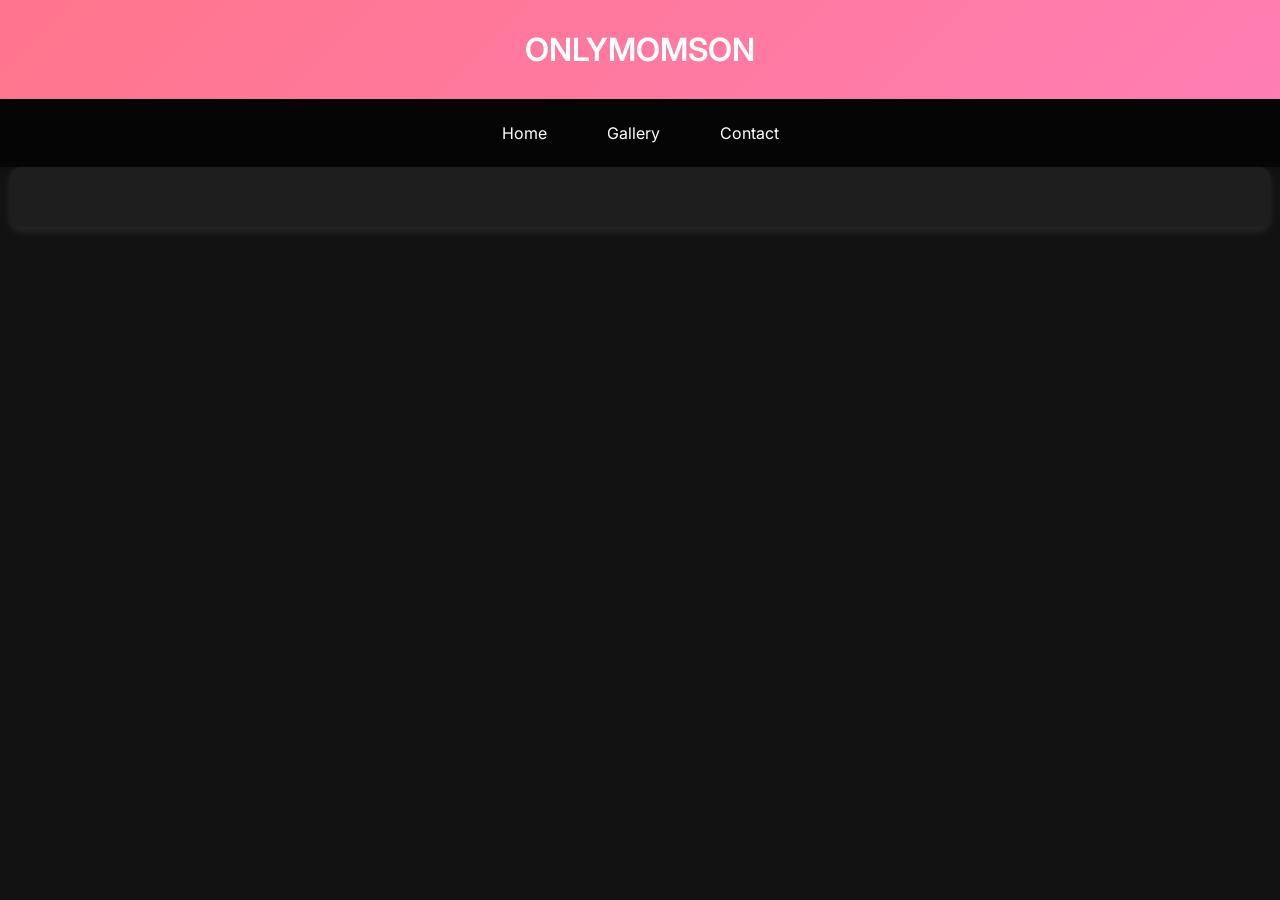
==== index.html @ 1aecf6e9 "first" ====
<!-- index.html -->
<!DOCTYPE html>
<html lang="en">
<head>
  <meta charset="UTF-8" />
  <meta name="viewport" content="width=device-width, initial-scale=1.0" />
  <title>OnlyMomSon</title>
  <link rel="stylesheet" href="style.css">
</head>
<body>

<header>OnlyMomSon</header>

<nav>
  <a href="#">Home</a>
  <a href="#">Gallery</a>
  <a href="#">Contact</a>
</nav>

<div class="gallery" id="gallery"></div>

<div id="modal" class="modal" onclick="closeModal()">
  <span class="close" onclick="closeModal()">&times;</span>
  <span class="prev" onclick="prevImage(event)">&#10094;</span>
  <img class="modal-content" id="modalImage" />
  <span class="next" onclick="nextImage(event)">&#10095;</span>
</div>

<script src="script.js"></script>
</body>
</html>
---- style.css ----
/* styles.css */
@import url('https://fonts.googleapis.com/css2?family=Inter:wght@300;400;600&display=swap');

body {
  font-family: 'Inter', sans-serif;
  margin: 0;
  padding: 0;
  background: #121212;
  color: #ddd;
  text-align: center;
}
header {
  background: linear-gradient(135deg, #ff758c, #ff7eb3);
  color: #fff;
  padding: 30px;
  font-size: 32px;
  font-weight: 600;
  text-transform: uppercase;
  box-shadow: 0 4px 8px rgba(0, 0, 0, 0.2);
}
nav {
  display: flex;
  justify-content: center;
  background: rgba(0, 0, 0, 0.7);
  padding: 12px 0;
  box-shadow: 0 2px 5px rgba(0, 0, 0, 0.1);
}
nav a {
  color: #fff;
  text-decoration: none;
  padding: 12px 25px;
  margin: 0 5px;
  font-weight: 400;
  transition: background 0.3s ease, transform 0.3s ease;
  border-radius: 5px;
}
nav a:hover {
  background: rgba(255, 255, 255, 0.2);
  transform: scale(1.1);
}
.gallery {
  display: grid;
  grid-template-columns: repeat(auto-fit, minmax(300px, 1fr));
  gap: 15px;
  padding: 30px;
  max-width: 1200px;
  margin: auto;
  background: #1e1e1e;
  border-radius: 10px;
  box-shadow: 0 4px 8px rgba(255, 255, 255, 0.1);
}
.gallery img {
  width: 100%;
  height: 220px;
  object-fit: cover;
  border-radius: 12px;
  box-shadow: 0 6px 12px rgba(0, 0, 0, 0.2);
  transition: transform 0.3s, box-shadow 0.3s;
  cursor: pointer;
}
.gallery img:hover {
  transform: scale(1.05);
  box-shadow: 0 10px 20px rgba(0, 0, 0, 0.3);
}
.modal {
  display: none;
  position: fixed;
  z-index: 999;
  left: 0;
  top: 0;
  width: 100%;
  height: 100%;
  background: rgba(0, 0, 0, 0.9);
  align-items: center;
  justify-content: center;
}
.modal-content {
  max-width: 80%;
  max-height: 80%;
  border-radius: 10px;
  box-shadow: 0 4px 8px rgba(255, 255, 255, 0.2);
}
.close {
  position: absolute;
  top: 20px;
  right: 30px;
  color: #fff;
  font-size: 40px;
  font-weight: bold;
  cursor: pointer;
  transition: color 0.3s ease;
}
.close:hover {
  color: #ff758c;
}
.prev, .next {
  position: absolute;
  top: 50%;
  transform: translateY(-50%);
  font-size: 30px;
  font-weight: bold;
  color: white;
  cursor: pointer;
  background: rgba(0, 0, 0, 0.5);
  padding: 10px;
  border-radius: 5px;
}
.prev { left: 10px; }
.next { right: 10px; }

@media (max-width: 768px) {
  .gallery {
    grid-template-columns: repeat(auto-fit, minmax(200px, 1fr));
  }
}
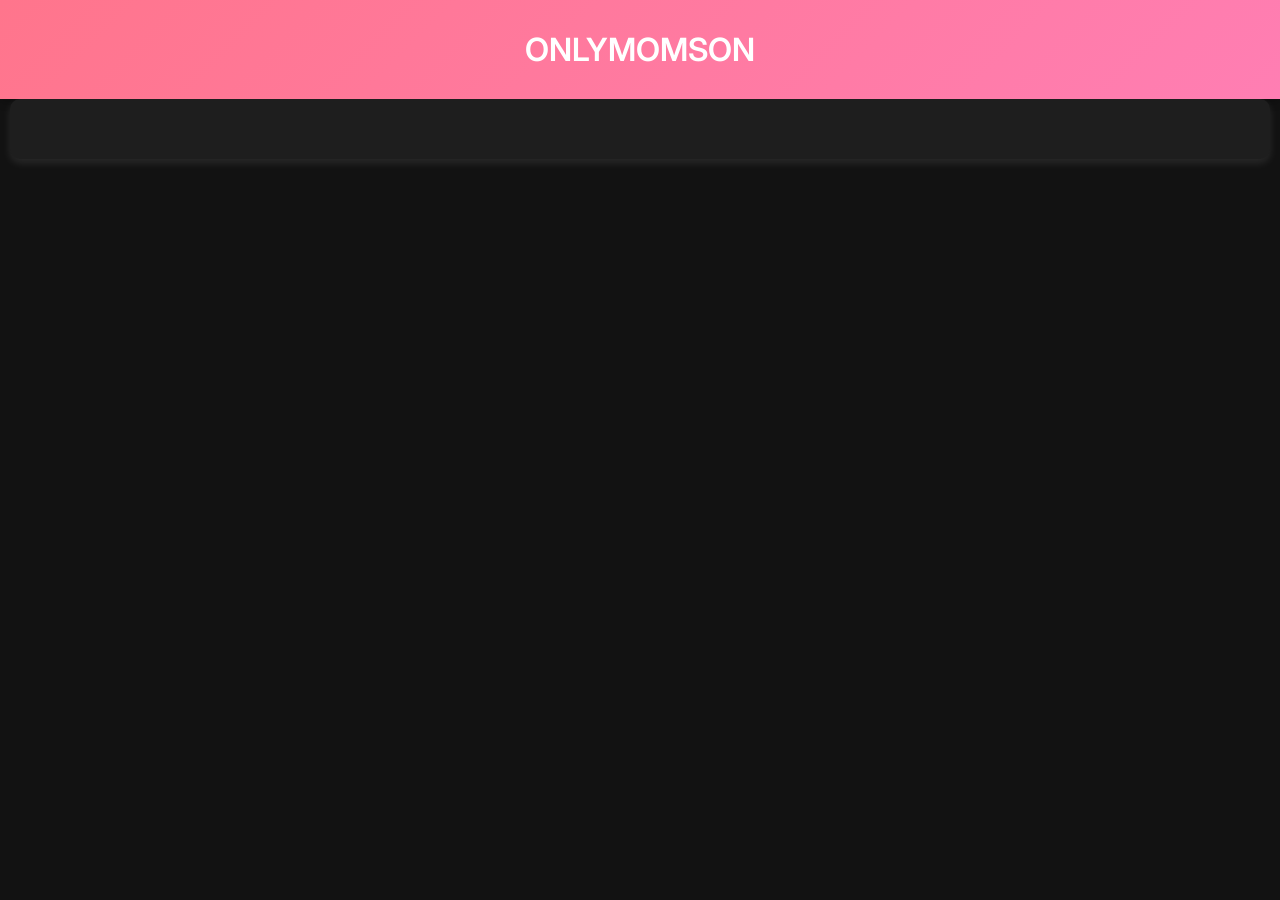
==== commit 46059dcb: "merge all in one" ====
--- a/index.html
+++ b/index.html
@@ -1,21 +1,108 @@
-<!-- index.html -->
 <!DOCTYPE html>
 <html lang="en">
 <head>
   <meta charset="UTF-8" />
   <meta name="viewport" content="width=device-width, initial-scale=1.0" />
   <title>OnlyMomSon</title>
-  <link rel="stylesheet" href="style.css">
+  <link href="https://fonts.googleapis.com/css2?family=Inter:wght@300;400;600&display=swap" rel="stylesheet">
+  <style>
+    body {
+      font-family: 'Inter', sans-serif;
+      margin: 0;
+      padding: 0;
+      background: #121212;
+      color: #ddd;
+      text-align: center;
+    }
+    header {
+      background: linear-gradient(135deg, #ff758c, #ff7eb3);
+      color: #fff;
+      padding: 30px;
+      font-size: 32px;
+      font-weight: 600;
+      text-transform: uppercase;
+      box-shadow: 0 4px 8px rgba(0, 0, 0, 0.2);
+    }
+    .gallery {
+      display: grid;
+      grid-template-columns: repeat(auto-fit, minmax(300px, 1fr));
+      gap: 15px;
+      padding: 30px;
+      max-width: 1200px;
+      margin: auto;
+      background: #1e1e1e;
+      border-radius: 10px;
+      box-shadow: 0 4px 8px rgba(255, 255, 255, 0.1);
+    }
+    .gallery img {
+      width: 100%;
+      height: 220px;
+      object-fit: cover;
+      border-radius: 12px;
+      box-shadow: 0 6px 12px rgba(0, 0, 0, 0.2);
+      transition: transform 0.3s, box-shadow 0.3s;
+      cursor: pointer;
+    }
+    .gallery img:hover {
+      transform: scale(1.05);
+      box-shadow: 0 10px 20px rgba(0, 0, 0, 0.3);
+    }
+    .modal {
+      display: none;
+      position: fixed;
+      z-index: 999;
+      left: 0;
+      top: 0;
+      width: 100%;
+      height: 100%;
+      background: rgba(0, 0, 0, 0.9);
+      align-items: center;
+      justify-content: center;
+    }
+    .modal-content {
+      max-width: 80%;
+      max-height: 80%;
+      border-radius: 10px;
+      box-shadow: 0 4px 8px rgba(255, 255, 255, 0.2);
+    }
+    .close {
+      position: absolute;
+      top: 20px;
+      right: 30px;
+      color: #fff;
+      font-size: 40px;
+      font-weight: bold;
+      cursor: pointer;
+      transition: color 0.3s ease;
+    }
+    .close:hover {
+      color: #ff758c;
+    }
+    .prev, .next {
+      position: absolute;
+      top: 50%;
+      transform: translateY(-50%);
+      font-size: 30px;
+      font-weight: bold;
+      color: white;
+      cursor: pointer;
+      background: rgba(0, 0, 0, 0.5);
+      padding: 10px;
+      border-radius: 5px;
+    }
+    .prev { left: 10px; }
+    .next { right: 10px; }
+    @media (max-width: 768px) {
+      .gallery {
+        grid-template-columns: repeat(auto-fit, minmax(200px, 1fr));
+      }
+    }
+  </style>
+  <script async src="https://pagead2.googlesyndication.com/pagead/js/adsbygoogle.js?client=ca-pub-8455882084075966" crossorigin="anonymous"></script>
 </head>
 <body>
 
 <header>OnlyMomSon</header>
-
-<nav>
-  <a href="#">Home</a>
-  <a href="#">Gallery</a>
-  <a href="#">Contact</a>
-</nav>
 
 <div class="gallery" id="gallery"></div>
 
@@ -26,6 +113,41 @@
   <span class="next" onclick="nextImage(event)">&#10095;</span>
 </div>
 
-<script src="script.js"></script>
+<script>
+  let images = [];
+  let currentIndex = 0;
+
+  async function fetchImages() {
+    const response = await fetch("https://script.google.com/macros/s/AKfycbyLsfbHrUzWQk5KYKtmVcTihEDEXbZEiBUIfMbPCebkWyoMwYaxZJbVygb4ZZnazcnxJA/exec");
+    images = await response.json();
+    images = images.sort(() => Math.random() - 0.5);
+    document.getElementById("gallery").innerHTML = images.map((url, index) => `<img src="${url}" onclick="openModal(${index})">`).join('');
+  }
+
+  function openModal(index) {
+    currentIndex = index;
+    document.getElementById("modalImage").src = images[currentIndex];
+    document.getElementById("modal").style.display = "flex";
+  }
+
+  function closeModal() {
+    document.getElementById("modal").style.display = "none";
+  }
+
+  function prevImage(event) {
+    event.stopPropagation();
+    currentIndex = (currentIndex - 1 + images.length) % images.length;
+    document.getElementById("modalImage").src = images[currentIndex];
+  }
+
+  function nextImage(event) {
+    event.stopPropagation();
+    currentIndex = (currentIndex + 1) % images.length;
+    document.getElementById("modalImage").src = images[currentIndex];
+  }
+
+  fetchImages();
+</script>
+
 </body>
 </html>
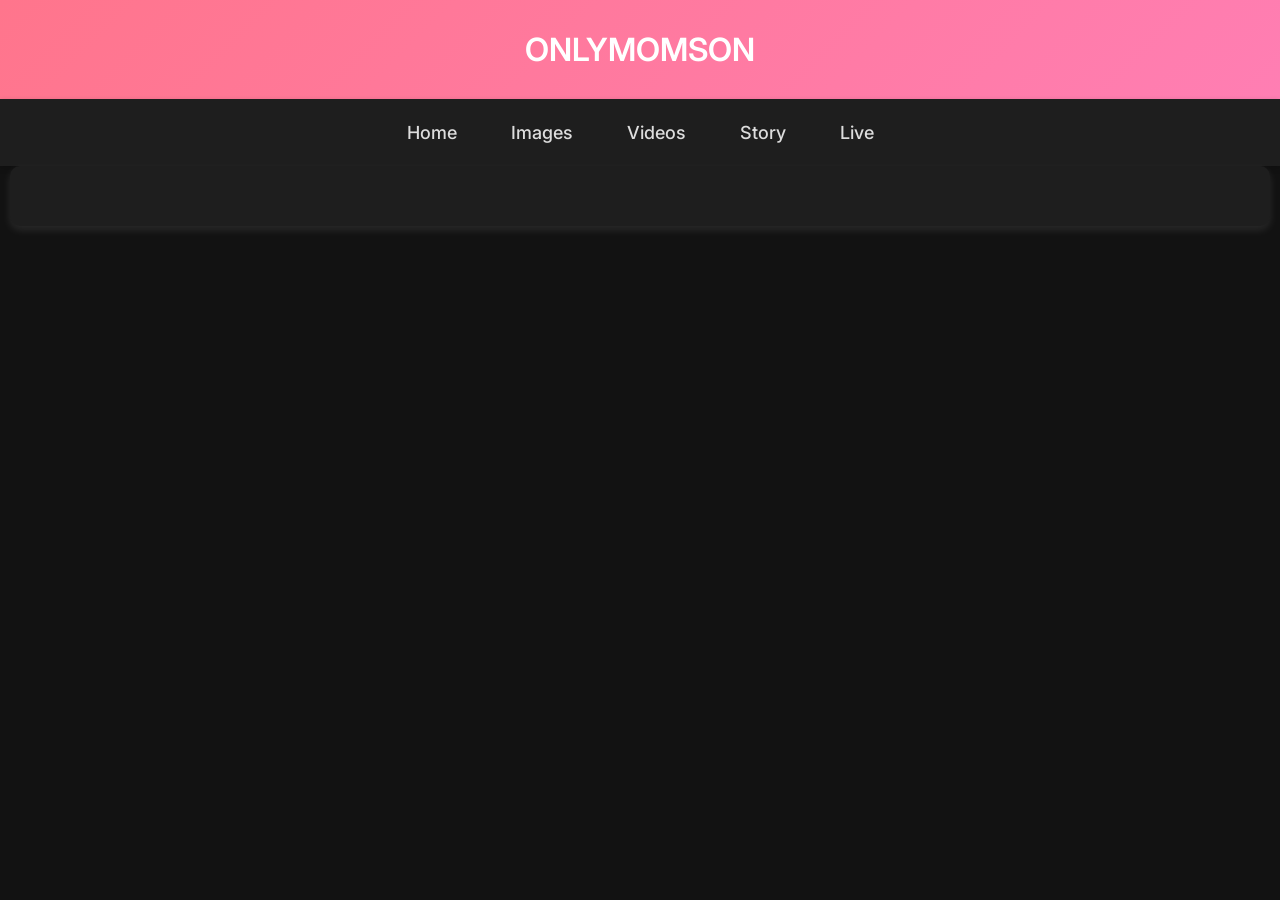
==== commit ae401a2d: "Moved project files from subfolder to root" ====
--- a/index.html
+++ b/index.html
@@ -22,6 +22,27 @@
       font-weight: 600;
       text-transform: uppercase;
       box-shadow: 0 4px 8px rgba(0, 0, 0, 0.2);
+    }
+    nav {
+      background-color: #1e1e1e;
+      display: flex;
+      justify-content: center;
+      gap: 30px;
+      padding: 15px 0;
+      font-size: 18px;
+      font-weight: 500;
+      box-shadow: 0 2px 6px rgba(0, 0, 0, 0.2);
+    }
+    nav a {
+      color: #ddd;
+      text-decoration: none;
+      padding: 8px 12px;
+      border-radius: 8px;
+      transition: background 0.3s, color 0.3s;
+    }
+    nav a:hover {
+      background-color: #ff7eb3;
+      color: #121212;
     }
     .gallery {
       display: grid;
@@ -92,9 +113,14 @@
     }
     .prev { left: 10px; }
     .next { right: 10px; }
+
     @media (max-width: 768px) {
       .gallery {
         grid-template-columns: repeat(auto-fit, minmax(200px, 1fr));
+      }
+      nav {
+        flex-wrap: wrap;
+        gap: 15px;
       }
     }
   </style>
@@ -103,6 +129,14 @@
 <body>
 
 <header>OnlyMomSon</header>
+
+<nav>
+  <a href="index.html">Home</a>
+  <a href="image.html">Images</a>
+  <a href="video.html">Videos</a>
+  <a href="story.html">Story</a>
+  <a href="live.html">Live</a>
+</nav>
 
 <div class="gallery" id="gallery"></div>
 
@@ -114,19 +148,30 @@
 </div>
 
 <script>
-  let images = [];
+  let imageUrls = [];
   let currentIndex = 0;
 
-  async function fetchImages() {
-    const response = await fetch("https://script.google.com/macros/s/AKfycbyLsfbHrUzWQk5KYKtmVcTihEDEXbZEiBUIfMbPCebkWyoMwYaxZJbVygb4ZZnazcnxJA/exec");
-    images = await response.json();
-    images = images.sort(() => Math.random() - 0.5);
-    document.getElementById("gallery").innerHTML = images.map((url, index) => `<img src="${url}" onclick="openModal(${index})">`).join('');
+  async function fetchMedia() {
+    const response = await fetch("https://script.google.com/macros/s/AKfycby1QMztCBB_i6mcDYsdkkFo-VvIhsqSaIdzH1JlDuPv-ZVZK-S13XX92AwB3RfnEf9lLA/exec");
+    const media = await response.json();
+    const gallery = document.getElementById("gallery");
+
+    imageUrls = media.filter(item => item.type.startsWith('image/')).map(item => item.url);
+
+    media.sort(() => Math.random() - 0.5);
+
+    gallery.innerHTML = media.map((item, index) => {
+      if (item.type.startsWith('image/')) {
+        return `<img src="${item.url}" onclick="openModal(${imageUrls.indexOf(item.url)})">`;
+      } else if (item.type.startsWith('video/')) {
+        return `<video src="${item.url}" controls muted preload="metadata" style="width:100%; height:220px; border-radius:12px; object-fit:cover;"></video>`;
+      }
+    }).join('');
   }
 
   function openModal(index) {
     currentIndex = index;
-    document.getElementById("modalImage").src = images[currentIndex];
+    document.getElementById("modalImage").src = imageUrls[currentIndex];
     document.getElementById("modal").style.display = "flex";
   }
 
@@ -136,18 +181,19 @@
 
   function prevImage(event) {
     event.stopPropagation();
-    currentIndex = (currentIndex - 1 + images.length) % images.length;
-    document.getElementById("modalImage").src = images[currentIndex];
+    currentIndex = (currentIndex - 1 + imageUrls.length) % imageUrls.length;
+    document.getElementById("modalImage").src = imageUrls[currentIndex];
   }
 
   function nextImage(event) {
     event.stopPropagation();
-    currentIndex = (currentIndex + 1) % images.length;
-    document.getElementById("modalImage").src = images[currentIndex];
+    currentIndex = (currentIndex + 1) % imageUrls.length;
+    document.getElementById("modalImage").src = imageUrls[currentIndex];
   }
 
-  fetchImages();
+  fetchMedia();
 </script>
+
 
 </body>
 </html>
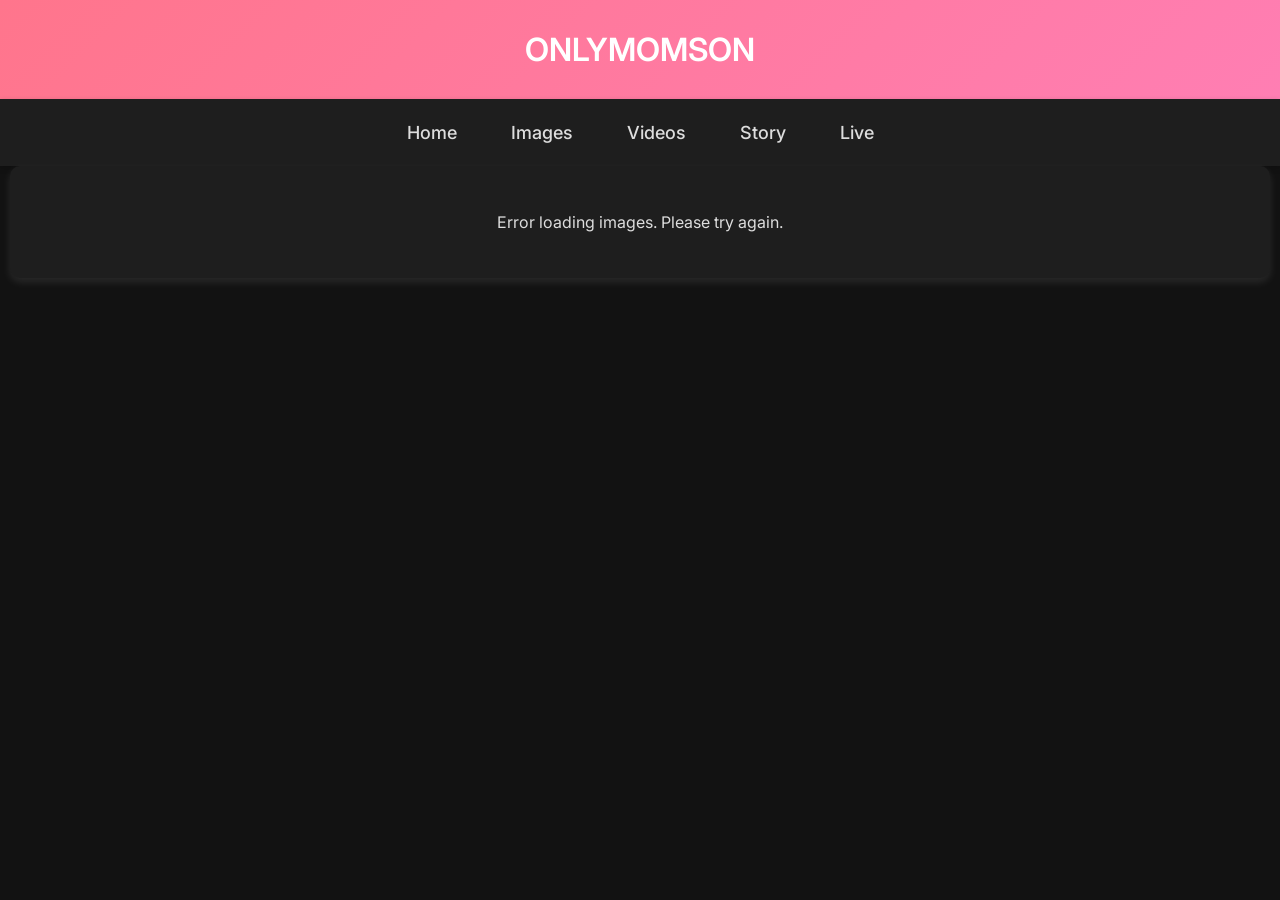
==== commit b9766cfe: "index page changed" ====
--- a/index.html
+++ b/index.html
@@ -3,7 +3,7 @@
 <head>
   <meta charset="UTF-8" />
   <meta name="viewport" content="width=device-width, initial-scale=1.0" />
-  <title>OnlyMomSon</title>
+  <title>Image Gallery</title>
   <link href="https://fonts.googleapis.com/css2?family=Inter:wght@300;400;600&display=swap" rel="stylesheet">
   <style>
     body {
@@ -14,6 +14,7 @@
       color: #ddd;
       text-align: center;
     }
+
     header {
       background: linear-gradient(135deg, #ff758c, #ff7eb3);
       color: #fff;
@@ -23,6 +24,7 @@
       text-transform: uppercase;
       box-shadow: 0 4px 8px rgba(0, 0, 0, 0.2);
     }
+
     nav {
       background-color: #1e1e1e;
       display: flex;
@@ -33,6 +35,7 @@
       font-weight: 500;
       box-shadow: 0 2px 6px rgba(0, 0, 0, 0.2);
     }
+
     nav a {
       color: #ddd;
       text-decoration: none;
@@ -40,10 +43,12 @@
       border-radius: 8px;
       transition: background 0.3s, color 0.3s;
     }
+
     nav a:hover {
       background-color: #ff7eb3;
       color: #121212;
     }
+
     .gallery {
       display: grid;
       grid-template-columns: repeat(auto-fit, minmax(300px, 1fr));
@@ -55,6 +60,7 @@
       border-radius: 10px;
       box-shadow: 0 4px 8px rgba(255, 255, 255, 0.1);
     }
+
     .gallery img {
       width: 100%;
       height: 220px;
@@ -64,10 +70,12 @@
       transition: transform 0.3s, box-shadow 0.3s;
       cursor: pointer;
     }
+
     .gallery img:hover {
       transform: scale(1.05);
       box-shadow: 0 10px 20px rgba(0, 0, 0, 0.3);
     }
+
     .modal {
       display: none;
       position: fixed;
@@ -80,12 +88,14 @@
       align-items: center;
       justify-content: center;
     }
+
     .modal-content {
       max-width: 80%;
       max-height: 80%;
       border-radius: 10px;
       box-shadow: 0 4px 8px rgba(255, 255, 255, 0.2);
     }
+
     .close {
       position: absolute;
       top: 20px;
@@ -96,9 +106,11 @@
       cursor: pointer;
       transition: color 0.3s ease;
     }
+
     .close:hover {
       color: #ff758c;
     }
+
     .prev, .next {
       position: absolute;
       top: 50%;
@@ -111,6 +123,7 @@
       padding: 10px;
       border-radius: 5px;
     }
+
     .prev { left: 10px; }
     .next { right: 10px; }
 
@@ -118,13 +131,13 @@
       .gallery {
         grid-template-columns: repeat(auto-fit, minmax(200px, 1fr));
       }
+
       nav {
         flex-wrap: wrap;
         gap: 15px;
       }
     }
   </style>
-  <script async src="https://pagead2.googlesyndication.com/pagead/js/adsbygoogle.js?client=ca-pub-8455882084075966" crossorigin="anonymous"></script>
 </head>
 <body>
 
@@ -148,30 +161,26 @@
 </div>
 
 <script>
-  let imageUrls = [];
+  let images = [];
   let currentIndex = 0;
 
-  async function fetchMedia() {
-    const response = await fetch("https://script.google.com/macros/s/AKfycby1QMztCBB_i6mcDYsdkkFo-VvIhsqSaIdzH1JlDuPv-ZVZK-S13XX92AwB3RfnEf9lLA/exec");
-    const media = await response.json();
-    const gallery = document.getElementById("gallery");
-
-    imageUrls = media.filter(item => item.type.startsWith('image/')).map(item => item.url);
-
-    media.sort(() => Math.random() - 0.5);
-
-    gallery.innerHTML = media.map((item, index) => {
-      if (item.type.startsWith('image/')) {
-        return `<img src="${item.url}" onclick="openModal(${imageUrls.indexOf(item.url)})">`;
-      } else if (item.type.startsWith('video/')) {
-        return `<video src="${item.url}" controls muted preload="metadata" style="width:100%; height:220px; border-radius:12px; object-fit:cover;"></video>`;
-      }
-    }).join('');
+  async function fetchImages() {
+    try {
+      const response = await fetch("https://script.google.com/macros/s/AKfycbyLsfbHrUzWQk5KYKtmVcTihEDEXbZEiBUIfMbPCebkWyoMwYaxZJbVygb4ZZnazcnxJA/exec");
+      images = await response.json();
+      images = images.sort(() => Math.random() - 0.5);
+      document.getElementById("gallery").innerHTML = images.map((url, index) =>
+        `<img src="${url}" onclick="openModal(${index})">`
+      ).join('');
+    } catch (error) {
+      console.error("Error fetching images:", error);
+      document.getElementById("gallery").innerHTML = "<p>Error loading images. Please try again.</p>";
+    }
   }
 
   function openModal(index) {
     currentIndex = index;
-    document.getElementById("modalImage").src = imageUrls[currentIndex];
+    document.getElementById("modalImage").src = images[currentIndex];
     document.getElementById("modal").style.display = "flex";
   }
 
@@ -181,19 +190,18 @@
 
   function prevImage(event) {
     event.stopPropagation();
-    currentIndex = (currentIndex - 1 + imageUrls.length) % imageUrls.length;
-    document.getElementById("modalImage").src = imageUrls[currentIndex];
+    currentIndex = (currentIndex - 1 + images.length) % images.length;
+    document.getElementById("modalImage").src = images[currentIndex];
   }
 
   function nextImage(event) {
     event.stopPropagation();
-    currentIndex = (currentIndex + 1) % imageUrls.length;
-    document.getElementById("modalImage").src = imageUrls[currentIndex];
-  }
-
-  fetchMedia();
+    currentIndex = (currentIndex + 1) % images.length;
+    document.getElementById("modalImage").src = images[currentIndex];
+  }
+
+  fetchImages();
 </script>
-
 
 </body>
 </html>
